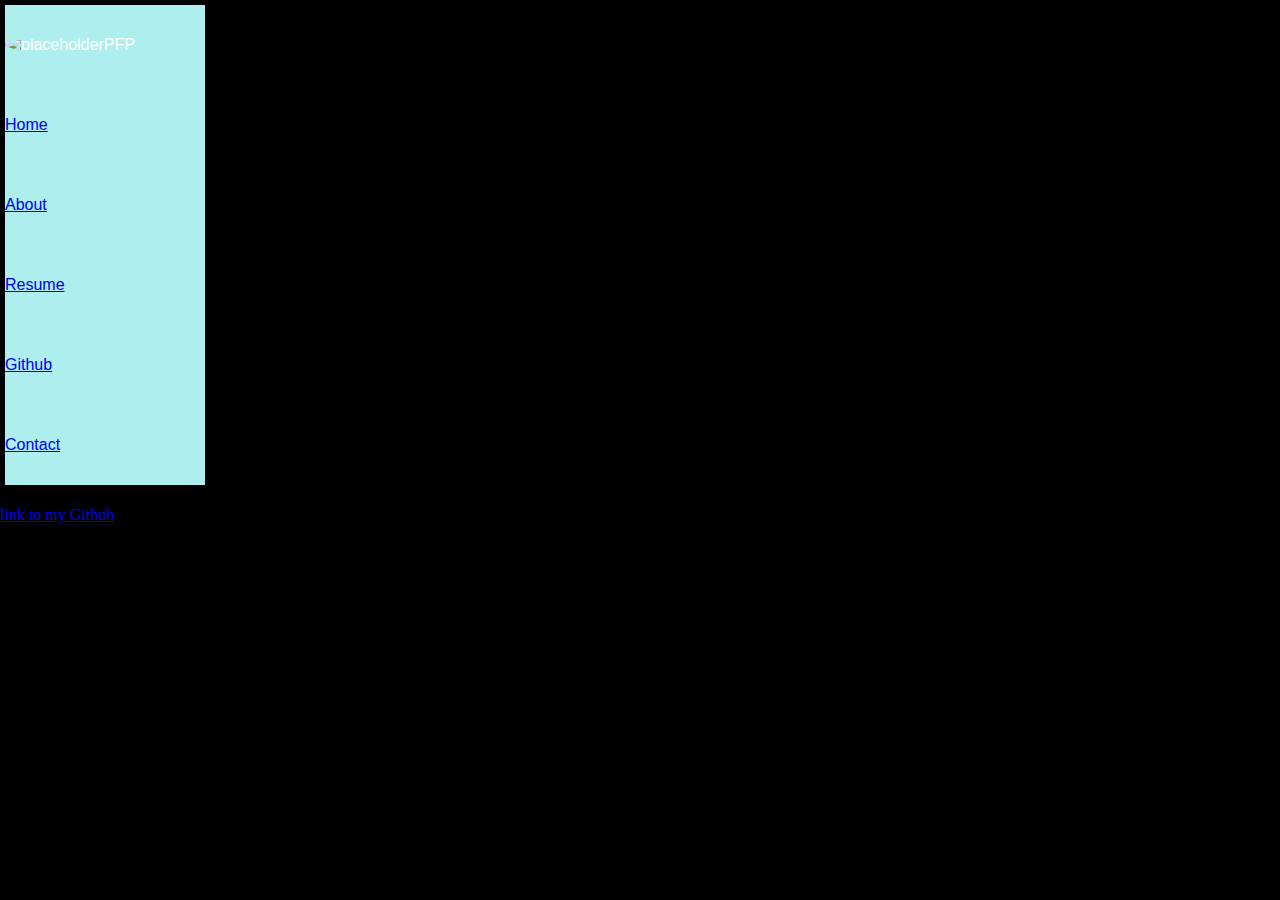
==== pages/index.html @ 6aaa374b "unfinished portfolio" ====
<!DOCTYPE html>
<html lang="en">
<head>
    <meta charset="UTF-8">
    <meta http-equiv="X-UA-Compatible" content="IE=edge">
    <meta name="viewport" content="width=device-width, initial-scale=1.0">
    <title>aboutpage</title>
    <link rel='stylesheet' href="index.css">
</head>
<body>
    <div class="portfoliopage" style="width:200px;" id="projsidebar">
        <img src="fox.png" alt="placeholderPFP" class=img>
        <a href="index.html" class="homepage">Home</a>
        <a href="about.html" class="aboutpage">About</a>
        <a href="resume.html" class="resumepage">Resume</a>
        <a href="github.html" class="githubpage">Github</a>
        <a href="constact.html" class="contactpage">Contact</a>
    </div>
    <p><a href="https://github.com/SamuelRhodes12?tab=repositories">link to my Github</a></p>
</body>
</html>
---- pages/index.css ----
body {
    background-color: black;
    color: white;
    margin: 0;
    padding: 0;
}
.portfoliopage {
    display: flex;
    margin: 0px;
    flex-direction: column;
    justify-content: space-around;
    height: 30rem;
    background-color: paleturquoise;
    border: 5px solid black;
    font-family: 'Franklin Gothic Medium', 'Arial Narrow', Arial, sans-serif;
    margin: left;
}
.info{
    display: block;
    flex-direction: row;
    height: 20vw
}
img{
    border-radius: 100%;
}
header{
    text-align: center;
}
.boxes{
    text-align: right;
}
.pages{
 
}
.centerDiv{
    display: flex;
    padding: 0px;
    flex-direction: column;
    text-align: center;
}
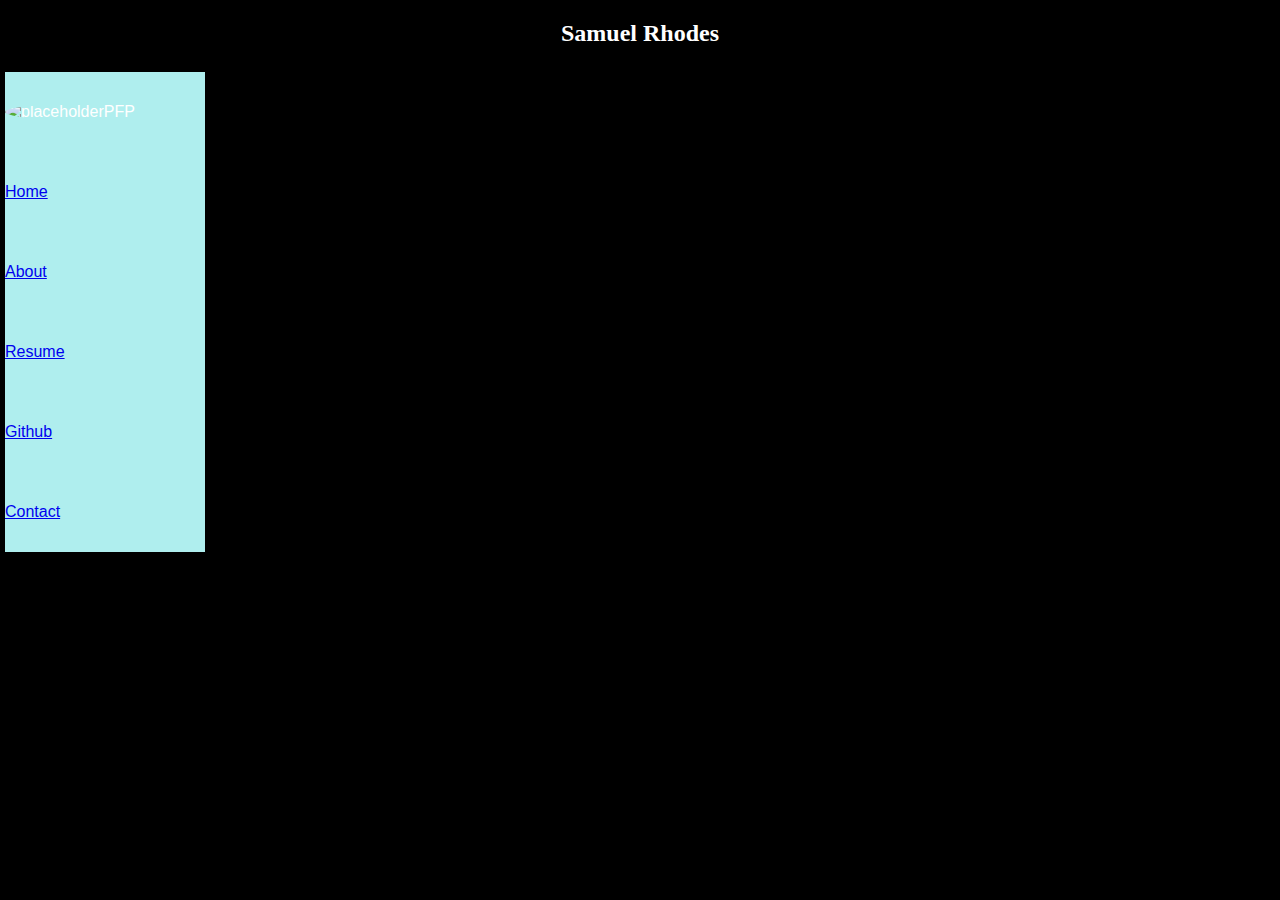
==== commit df6f05c7: "fixed" ====
--- a/pages/index.html
+++ b/pages/index.html
@@ -1,21 +1,27 @@
 <!DOCTYPE html>
 <html lang="en">
+ 
 <head>
     <meta charset="UTF-8">
     <meta http-equiv="X-UA-Compatible" content="IE=edge">
     <meta name="viewport" content="width=device-width, initial-scale=1.0">
-    <title>aboutpage</title>
+    <title>portfolio</title>
     <link rel='stylesheet' href="index.css">
 </head>
+<header><h2>Samuel Rhodes</h2></header>
+<div class="portfoliopage" style="width:200px;" id="projsidebar">
+    <img src ="fox.png" alt="placeholderPFP" class = img>
+    <a class = "pages" href="index.html" class="homepage">Home</a>
+    <a class = "pages" href="about.html" class="aboutpage">About</a>
+    <a class = "pages" href="resume.html" class="resumepage">Resume</a>
+    <a class = "pages" href="github.html" class="githubpage">Github</a>
+    <a class = "pages" href="contact.html" class="contactpage">Contact</a>
+</div>
+ 
+ 
 <body>
-    <div class="portfoliopage" style="width:200px;" id="projsidebar">
-        <img src="fox.png" alt="placeholderPFP" class=img>
-        <a href="index.html" class="homepage">Home</a>
-        <a href="about.html" class="aboutpage">About</a>
-        <a href="resume.html" class="resumepage">Resume</a>
-        <a href="github.html" class="githubpage">Github</a>
-        <a href="constact.html" class="contactpage">Contact</a>
-    </div>
-    <p><a href="https://github.com/SamuelRhodes12?tab=repositories">link to my Github</a></p>
+ 
 </body>
+ 
 </html>
+
